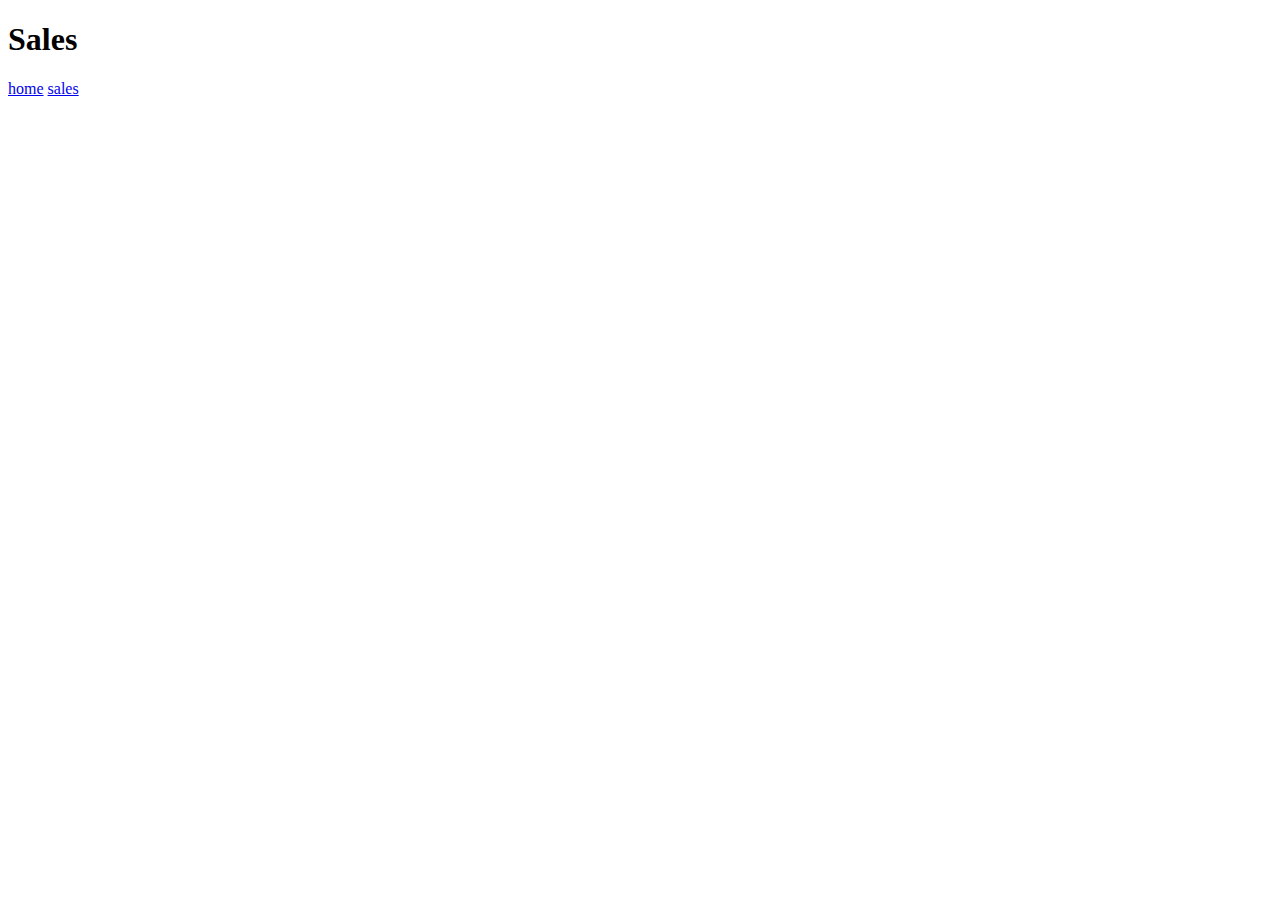
==== index.html @ 1da0cc4e "index.html setup" ====
<!DOCTYPE html>
<html lang="en">
<head>
  <meta charset="UTC-8">
  <meta name="viewport" content="width=device-width, initial-scale=1.0">
  <title>Pat's Salmon Cookies</title>
  <link rel="stylesheet" href="reset.css">
  <link rel="stylesheet" href="style.css">
</head>
<body>
  <h1>Sales</h1>
  <a href="/index.html">home</a>
  <a href="/sales.html">sales</a>
</body>
</html>
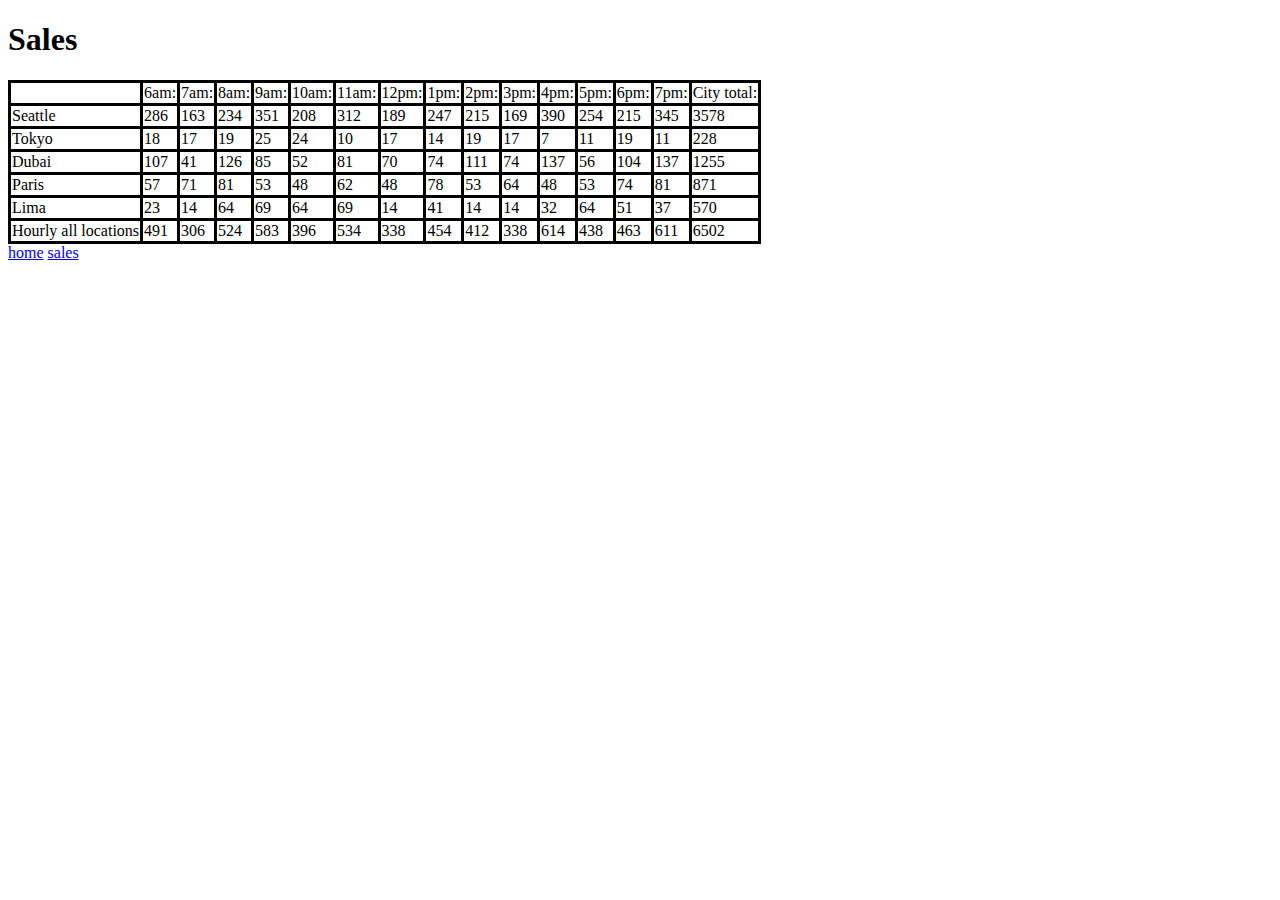
==== commit 021b7396: "table added" ====
--- a/index.html
+++ b/index.html
@@ -4,12 +4,17 @@
   <meta charset="UTC-8">
   <meta name="viewport" content="width=device-width, initial-scale=1.0">
   <title>Pat's Salmon Cookies</title>
-  <link rel="stylesheet" href="reset.css">
+  <!-- <link rel="stylesheet" href="reset.css"> -->
   <link rel="stylesheet" href="style.css">
 </head>
 <body>
   <h1>Sales</h1>
+  <table id="tableNumbers">
+    <tr></tr>
+  </table>
+
   <a href="/index.html">home</a>
   <a href="/sales.html">sales</a>
+  <script src="app.js"></script>
 </body>
 </html>
--- a/style.css
+++ b/style.css
@@ -0,0 +1,4 @@
+table, td, th {
+border: solid black;
+border-collapse: collapse;
+}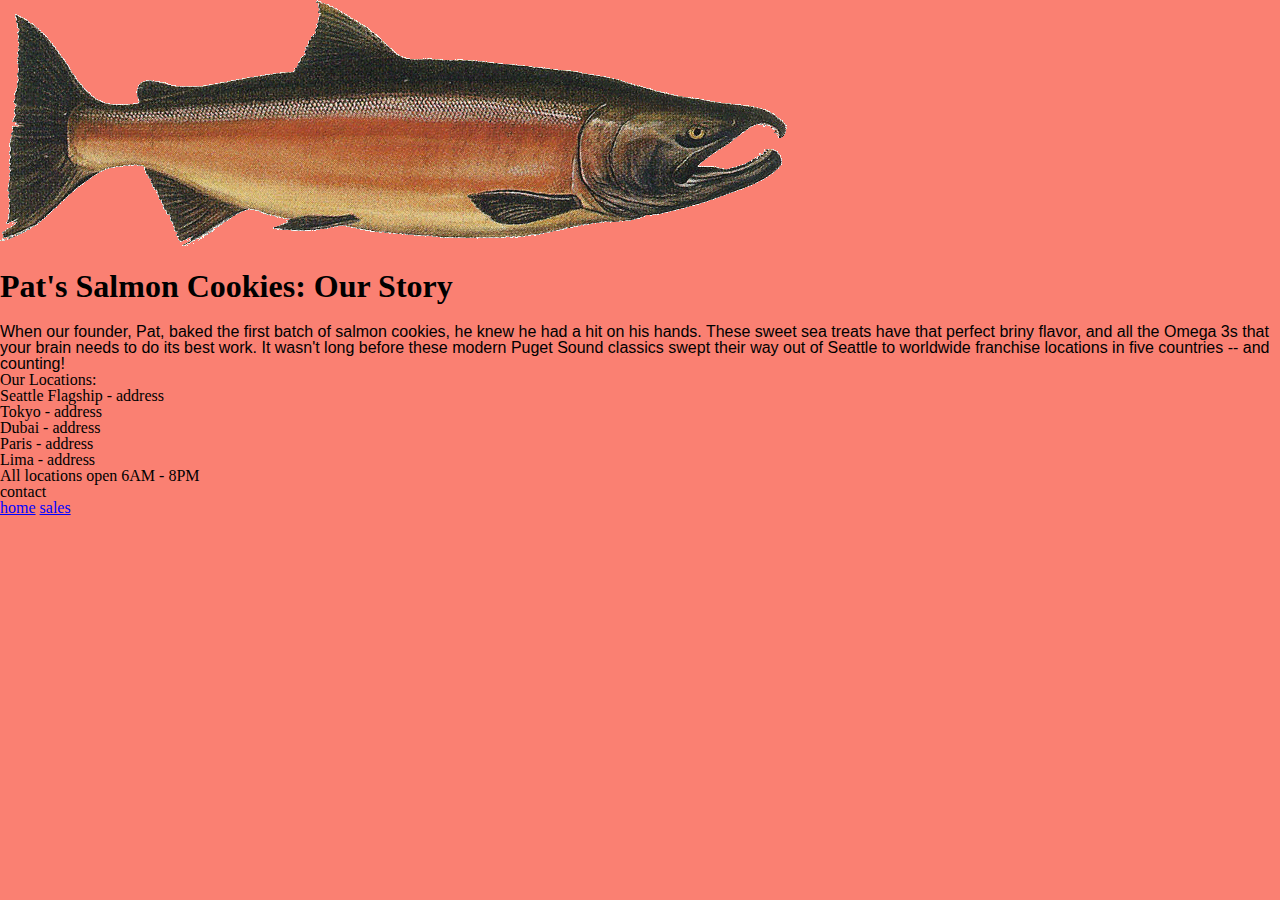
==== commit c7636ca1: "css styling" ====
--- a/index.html
+++ b/index.html
@@ -4,17 +4,35 @@
   <meta charset="UTC-8">
   <meta name="viewport" content="width=device-width, initial-scale=1.0">
   <title>Pat's Salmon Cookies</title>
-  <!-- <link rel="stylesheet" href="reset.css"> -->
+  <link rel="stylesheet" href="reset.css">
   <link rel="stylesheet" href="style.css">
 </head>
 <body>
-  <h1>Sales</h1>
-  <table id="tableNumbers">
-    <tr></tr>
-  </table>
-
+  <main>
+    <img src="images/salmon.png">
+    <h1>Pat's Salmon Cookies: Our Story</h1>
+    <aritcle>
+      <section>
+      <p>When our founder, Pat, baked the first batch of salmon cookies, he knew he had a hit on his hands. These sweet sea treats have that perfect briny flavor, and all the Omega 3s that your brain needs to do its best work. It wasn't long before these modern Puget Sound classics swept their way out of Seattle to worldwide franchise locations in five countries -- and counting!</p>
+      </section>
+      <ul>
+        <li>Our Locations:</li>
+        <li>Seattle Flagship - address</li>
+        <li>Tokyo - address</li>
+        <li>Dubai - address</li>
+        <li>Paris - address</li>
+        <li>Lima - address</li>
+        <li>All locations open 6AM - 8PM</li>
+        <li>contact</li>
+      </ul>
+    </aritcle>
+  
+    
+  </main>
+<nav>
   <a href="/index.html">home</a>
   <a href="/sales.html">sales</a>
+</nav>
   <script src="app.js"></script>
 </body>
 </html>
--- a/style.css
+++ b/style.css
@@ -1,4 +1,36 @@
 table, td, th {
 border: solid black;
 border-collapse: collapse;
-}+margin-left: 10px;
+padding: 5px, 5px, 5px, 5px;
+}
+
+body {
+  background-color: salmon;
+}
+
+h1 {
+  display: block; font-size: 2em; margin-top: 0.67em; margin-bottom: 0.67em; margin-left: 0; margin-right: 0; font-weight: bold;
+}
+
+a:link {
+  color: blue;
+}
+
+a:visited {
+  color: forestgreen;
+}
+
+p { 
+  font-family: Arial, Helvetica, sans-serif;
+}
+
+main > article > section {
+  margin-left: 10px;
+}
+
+
+/*Things I want to do:
+1. find places for all images
+2. make nav more interesting and better placed
+3. Resize images
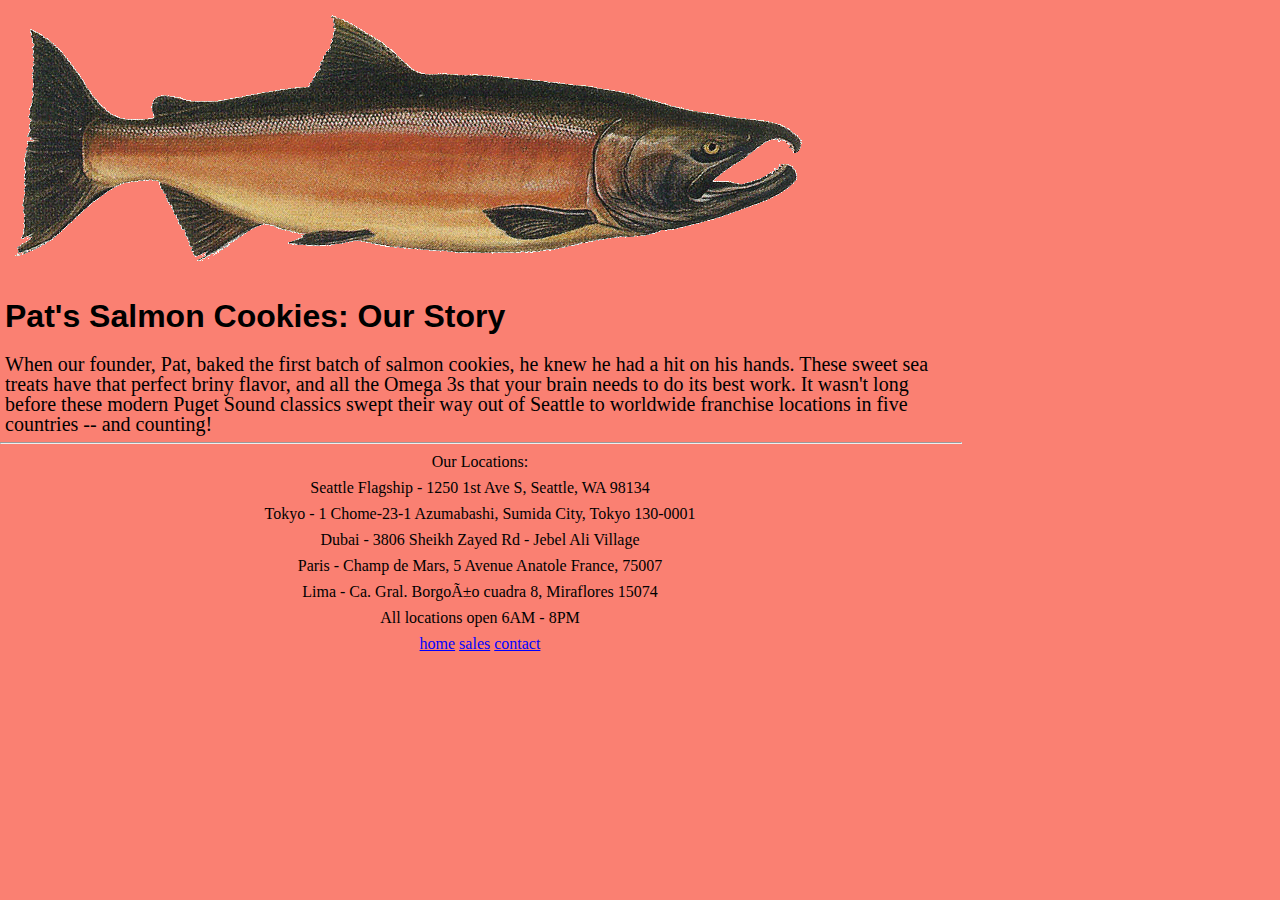
==== commit 5cb2763c: "added gallery, styling" ====
--- a/index.html
+++ b/index.html
@@ -9,29 +9,26 @@
 </head>
 <body>
   <main>
-    <img src="images/salmon.png">
+    <img src="images/salmon.png" class="bigfish">
     <h1>Pat's Salmon Cookies: Our Story</h1>
-    <aritcle>
       <section>
       <p>When our founder, Pat, baked the first batch of salmon cookies, he knew he had a hit on his hands. These sweet sea treats have that perfect briny flavor, and all the Omega 3s that your brain needs to do its best work. It wasn't long before these modern Puget Sound classics swept their way out of Seattle to worldwide franchise locations in five countries -- and counting!</p>
-      </section>
+      <hr>
       <ul>
         <li>Our Locations:</li>
-        <li>Seattle Flagship - address</li>
-        <li>Tokyo - address</li>
-        <li>Dubai - address</li>
-        <li>Paris - address</li>
-        <li>Lima - address</li>
+        <li>Seattle Flagship - 1250 1st Ave S, Seattle, WA 98134</li>
+        <li>Tokyo - 1 Chome-23-1 Azumabashi, Sumida City, Tokyo 130-0001</li>
+        <li>Dubai - 3806 Sheikh Zayed Rd - Jebel Ali Village</li>
+        <li>Paris - Champ de Mars, 5 Avenue Anatole France, 75007</li>
+        <li>Lima - Ca. Gral. Borgoño cuadra 8, Miraflores 15074</li>
         <li>All locations open 6AM - 8PM</li>
-        <li>contact</li>
       </ul>
-    </aritcle>
-  
-    
+    </section>
   </main>
 <nav>
   <a href="/index.html">home</a>
   <a href="/sales.html">sales</a>
+  <a href=mailto:pat@salmoncookies.com>contact</a>
 </nav>
   <script src="app.js"></script>
 </body>
--- a/style.css
+++ b/style.css
@@ -7,10 +7,21 @@
 
 body {
   background-color: salmon;
+  width: 960px;
+}
+
+#makeNewStore {
+  margin: 60px;
+  float: left;
+}
+
+.bigfish {
+  margin: 15px;
 }
 
 h1 {
-  display: block; font-size: 2em; margin-top: 0.67em; margin-bottom: 0.67em; margin-left: 0; margin-right: 0; font-weight: bold;
+  display: block; font-size: 2em; margin-top: 0.67em; margin-bottom: 0.67em; margin-left: 5px; margin-right: 0; font-weight: bold;
+  font-family: 'Trebuchet MS', 'Lucida Sans Unicode', 'Lucida Grande', 'Lucida Sans', Arial, sans-serif;
 }
 
 a:link {
@@ -29,6 +40,42 @@
   margin-left: 10px;
 }
 
+#tableNumbers {
+  background-color: lightsteelblue;
+}
+
+#newstoreform {
+  font-family: Arial, Helvetica, sans-serif;
+
+}
+
+p {
+  font-family: Cambria, Cochin, Georgia, Times, 'Times New Roman', serif;
+  font-size: 20px;
+  margin-top: 5px;
+  margin-left: 5px;
+}
+
+ul > li {
+  font-family: Cambria, Cochin, Georgia, Times, 'Times New Roman', serif;
+  text-align: center;
+  margin: 10px
+}
+
+hr {
+  width: 960px;
+}
+
+nav {
+  text-align: center;
+}
+
+#frosted {
+  float: left;
+  margin-top: 25px;
+  margin-left: 10px;
+  margin-bottom: 10px;
+}
 
 /*Things I want to do:
 1. find places for all images
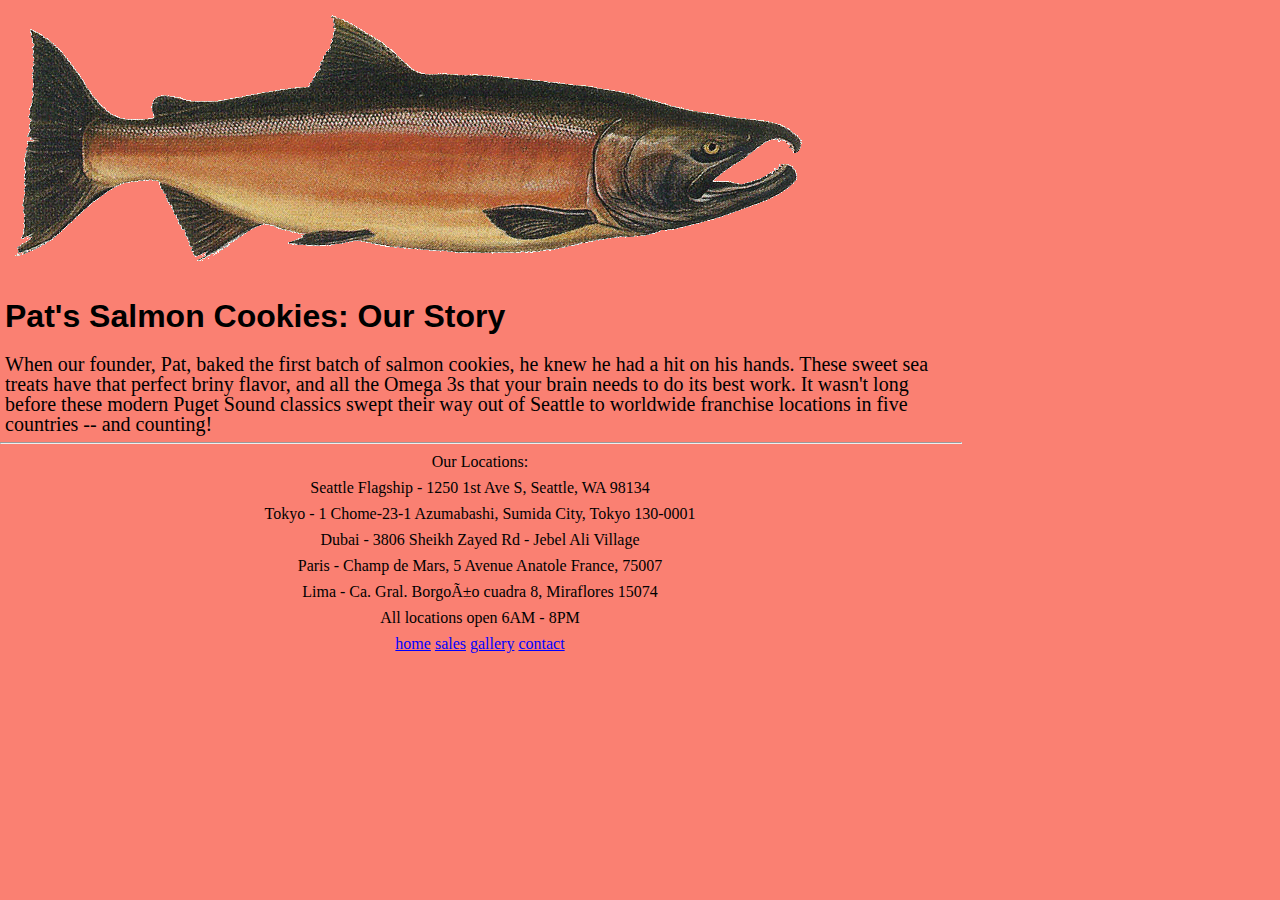
==== commit d801c98f: "fixed nav on index" ====
--- a/index.html
+++ b/index.html
@@ -28,6 +28,7 @@
 <nav>
   <a href="/index.html">home</a>
   <a href="/sales.html">sales</a>
+  <a href="/gallery.html">gallery</a>
   <a href=mailto:pat@salmoncookies.com>contact</a>
 </nav>
   <script src="app.js"></script>
